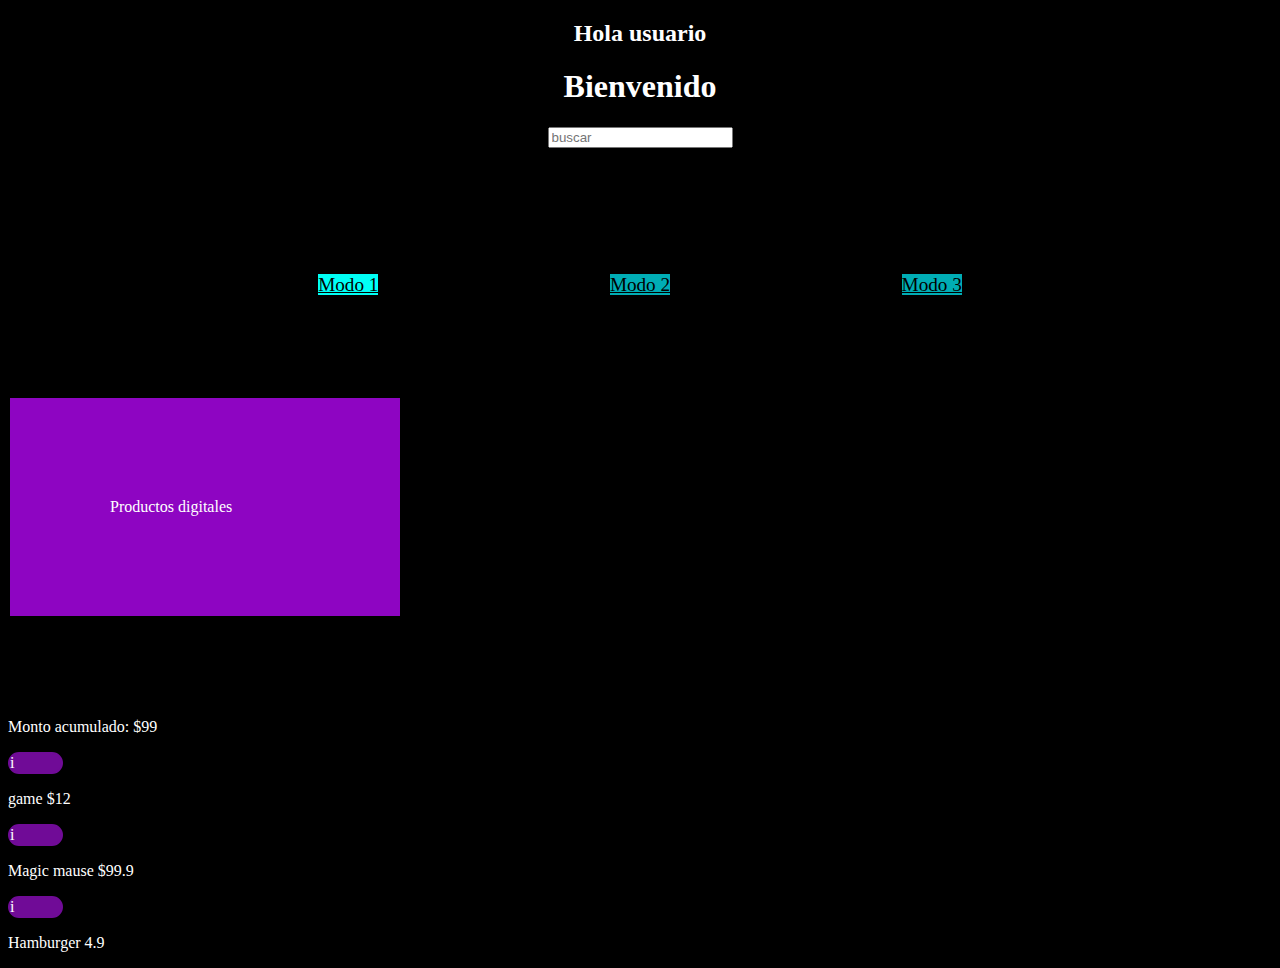
==== index.html @ 35f731ad "catalogo de estilos" ====
<!DOCTYPE html>
<!--[if lt IE 7]>      <html class="no-js lt-ie9 lt-ie8 lt-ie7"> <![endif]-->
<!--[if IE 7]>         <html class="no-js lt-ie9 lt-ie8"> <![endif]-->
<!--[if IE 8]>         <html class="no-js lt-ie9"> <![endif]-->
<!--[if gt IE 8]>      <html class="no-js"> <!--<![endif]-->
<html>
    <head>
        <meta charset="utf-8">
        <meta http-equiv="X-UA-Compatible" content="IE=edge">
        <title></title>
        <meta name="description" content="">
        <meta name="viewport" content="width=device-width, initial-scale=1">
        <link rel="stylesheet" href="style.css">
    </head>
    <body>

<header>
    <h2>Hola usuario</h2>
    <h1>Bienvenido</h1>
    <input type="search" placeholder="buscar">
    <nav>
        <a href="index.html" class="active" >Modo 1</a>
        <a href="index2.html">Modo 2</a>
        <a href="index3.html">Modo 3</a>
    </nav>
</header>
<section>
    <div class="figura">Productos digitales</div>
    <p>Monto acumulado: $99 </p>
    <div class="container">
        <div class="lista">
            <div class="item">i</div>
            <p  class="producto">game
            $12</p>
        </div>
        <div class="lista">
            <div class="item">i</div>
            <div>
            <p class="Producto">Magic mause
            $99.9</p>
        </div>
        </div>
        <div class="lista">
            <div class="item">i</div>
            <p class="producto">Hamburger
            4.9</p>
        </div>
    </div>
</section>
        
        <!--[if lt IE 7]>
            <p class="browsehappy">You are using an <strong>outdated</strong> browser. Please <a href="#">upgrade your browser</a> to improve your experience.</p>
        <![endif]-->
        
        <script src="" async defer></script>
    </body>
</html>
---- style.css ----
body{
    background-color: #000000;
    color: white;
}


.figura{
    align-items: center;
    display: block;
    border: 2px solid black;
    padding: 100px;
    width: 15%;
    margin-top: 100px;
    margin-bottom: 100px;
    background-color: #8e05c2;
}

.item{
    width: 4%;
    
    border: 2px #700b97 solid;
    border-radius: 75px;
    background-color: #700b97;
}

.producto{
    text-align: left;
  
}
.precio{
    text-align: right;
}
header{
    text-align: center;
 }
 
 nav
 {
     margin-top: 10%;
 }
 nav a{
 
     background-color: #00adb5;
     color: black;
     margin :9%;
     
     font-size: larger;
 }
 nav a:hover{
     background-color: #00fff5;
 }
 .active{
     background-color:#00fff5 ;
 }
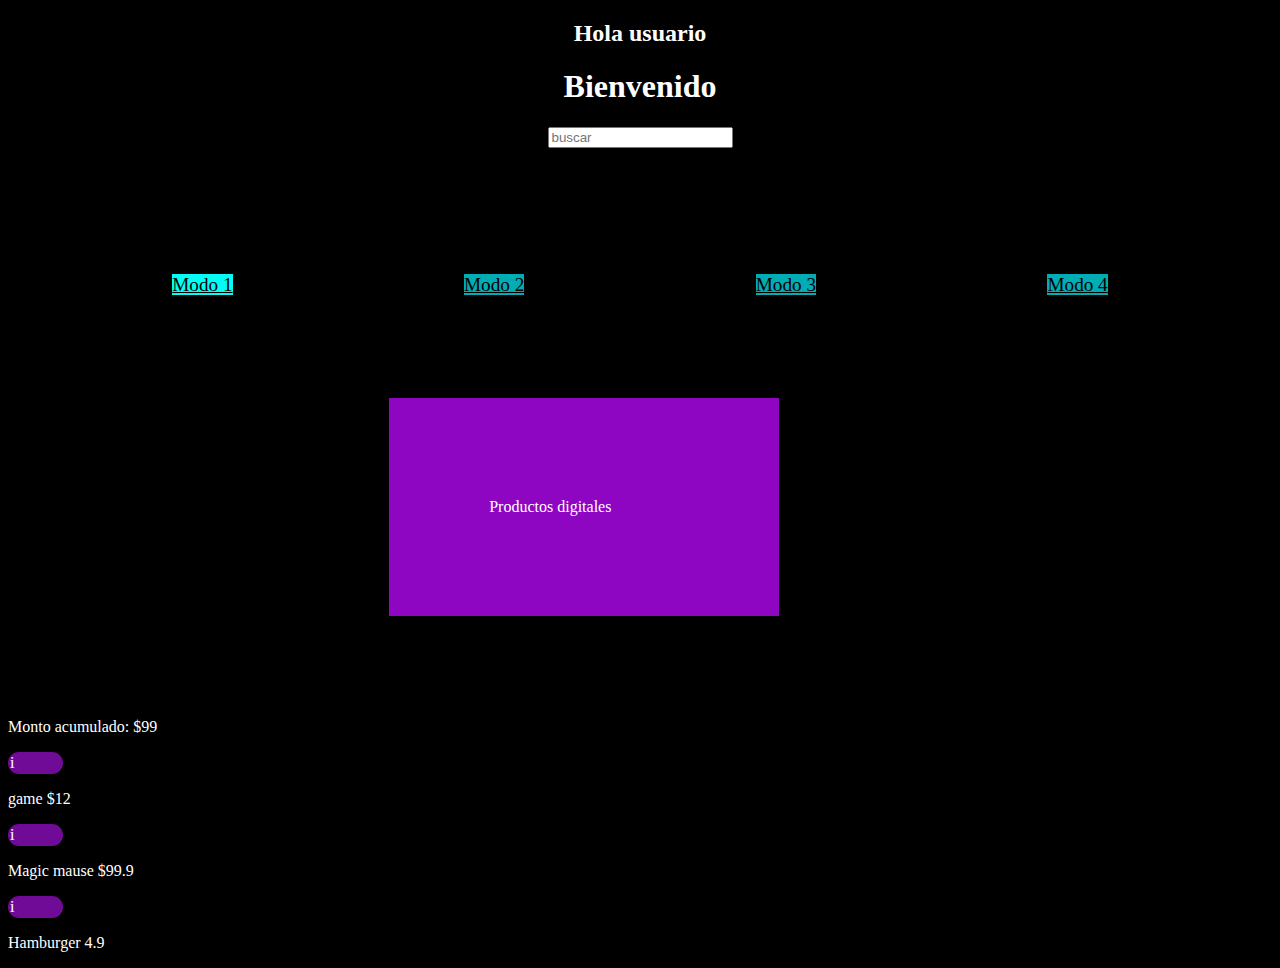
==== commit e0b22924: "estilo 4" ====
--- a/index.html
+++ b/index.html
@@ -22,6 +22,7 @@
         <a href="index.html" class="active" >Modo 1</a>
         <a href="index2.html">Modo 2</a>
         <a href="index3.html">Modo 3</a>
+        <a href="index4.html">Modo 4</a>
     </nav>
 </header>
 <section>
--- a/style.css
+++ b/style.css
@@ -13,6 +13,7 @@
     margin-top: 100px;
     margin-bottom: 100px;
     background-color: #8e05c2;
+    margin-left: 30%;
 }
 
 .item{
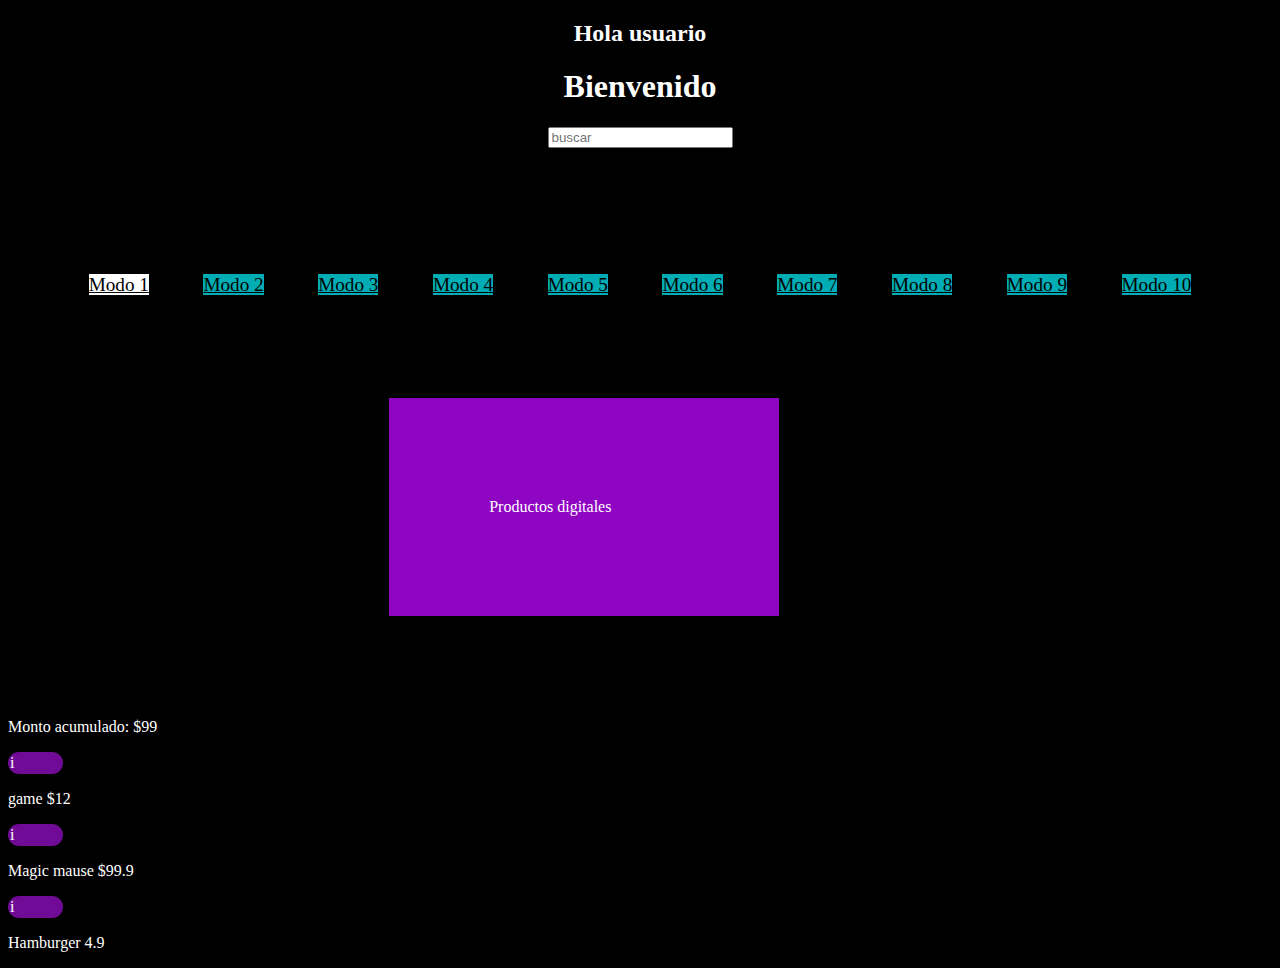
==== commit c54955c8: "nuevos estilos" ====
--- a/index.html
+++ b/index.html
@@ -23,6 +23,12 @@
         <a href="index2.html">Modo 2</a>
         <a href="index3.html">Modo 3</a>
         <a href="index4.html">Modo 4</a>
+        <a href="index5.html">Modo 5</a>
+        <a href="index6.html">Modo 6</a>
+        <a href="index7.html">Modo 7</a>
+        <a href="index8.html">Modo 8</a>
+        <a href="index9.html">Modo 9</a>
+        <a href="index10.html">Modo 10</a>
     </nav>
 </header>
 <section>
--- a/style.css
+++ b/style.css
@@ -43,7 +43,7 @@
  
      background-color: #00adb5;
      color: black;
-     margin :9%;
+     margin :2%;
      
      font-size: larger;
  }
@@ -51,5 +51,5 @@
      background-color: #00fff5;
  }
  .active{
-     background-color:#00fff5 ;
+     background-color:white ;
  }